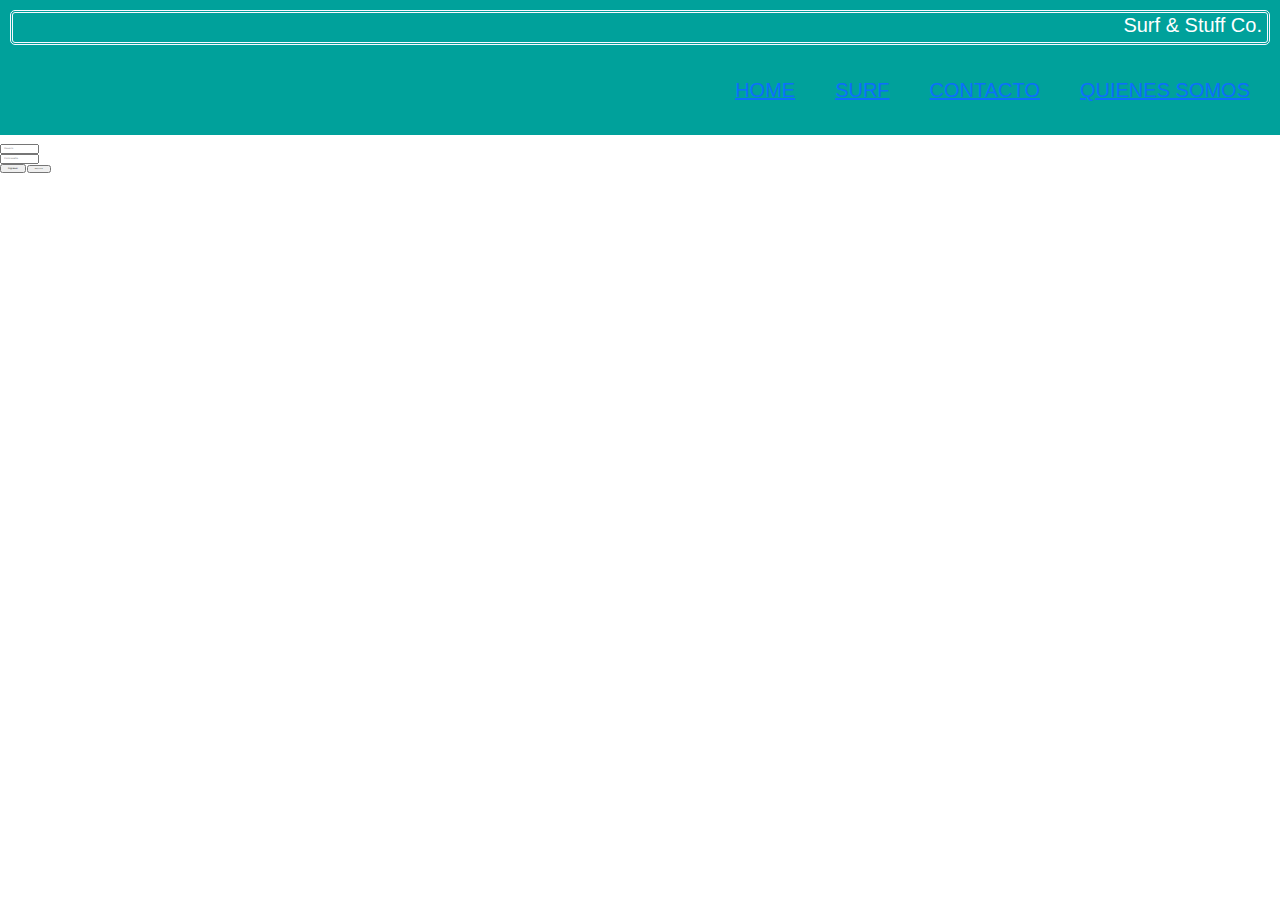
==== login.html @ 850c6b55 "Add files via upload" ====
<!DOCTYPE html>
<html lang="es">
<head>
    <meta charset="UTF-8">
    <meta name="viewport" content="width=device-width, initial-scale=1.0">
    
    <link href="https://cdn.jsdelivr.net/npm/bootstrap@5.3.3/dist/css/bootstrap.min.css" rel="stylesheet" integrity="sha384-QWTKZyjpPEjISv5WaRU9OFeRpok6YctnYmDr5pNlyT2bRjXh0JMhjY6hW+ALEwIH" crossorigin="anonymous">
    <link rel="stylesheet" href="css/estilosSurfCov3.css">
    <!-- favicon -->
    <link rel="icon" href="img/logoaceleste.ico">

    <title>Login</title>
</head>
<header>             <!-- slider principal -->
    <div class="slideshow-container">
        <div class="mySlides transicion">
            <img src="./img/Surfing1.jpg" style="width:100%">
            <div class="texto">SURF</div>
        </div>


        <div class="mySlides transicion">
            <img src="./img/Surfing2.jpg" style="width:100%">
            <div class="texto">IS</div>
        </div>


        <div class="mySlides transicion">
            <img src="./img/Surfing3.jpg" style="width:100%">
            <div class="texto">FREEDOM</div>
        </div>
    </header>
<body>
    <script src="https://cdn.jsdelivr.net/npm/bootstrap@5.3.3/dist/js/bootstrap.bundle.min.js" integrity="sha384-YvpcrYf0tY3lHB60NNkmXc5s9fDVZLESaAA55NDzOxhy9GkcIdslK1eN7N6jIeHz" crossorigin="anonymous"></script>
        <main>
            </div>
                <br>

                <div class="formIngreso">
                    <form action="">                        
                        <input type="text" id="Usuario" required placeholder="Usuario"><br>
                        <input type="password" id="Contrasenia"required placeholder="Contraseña"><br>
                        <input type="button" id="Ingresar" value="Ingresar">
                        <a href="registro.html"><input type="button" id="Registrate" value="Registrate"></a>
                    </form>
                </div>
    </main>
<footer>

</footer>
<script src="./js/Scripts.js"></script>   
</body>

</html>
---- css/estilosSurfCov3.css ----
/* CONFIG GENERAL  */
* {
    font-size: 62.5%;
    box-sizing: border-box;
}


.contenedorGrid{
    margin: 15px;
    border: 1px;
    background-color: #FFFFFF;
    border-style:dashed;
    box-shadow: 20px 20px 50px 15px grey;
    /* margin: 20px; */
}




/* ---------------------------------------------------------------------------------- */

/* config HEADER - NAV */
nav {
    background-color: #00A19B;
    color: #FFFFFF;
    padding: 10px;
}

.titulo {
    font-size: 50px;
    border-style: double;
    border-radius: 5px;
    border-color: ghostwhite;
    display: flex;
    justify-content: end;
    padding-right: 5px;
    font-family: "Anta", sans-serif;
    font-weight: 400;
    font-style: normal;
}

.contenedornav {
    display: flex;
    justify-content: flex-end;
}

.anav {
    margin-top: 10px;
    font-size: 20px;
    font-family: "Mohave", sans-serif;
    font-weight: weight;
    font-style: normal;
    padding: 20px;
    border-color: whitesmoke;
}

.anav:hover {
    border-radius: 5px;
    background-color: #565F64;
}

.anav:visited {
    color: #FFFFFF;
}


/* ---------------------------------------------------------------------------------- */
/*  Config MAIN */

.contenedorMain {
    border-style: dashed;
}

h1 {
    font-size: 20px;
    font-family: "Kite One", sans-serif;
    font-weight: 400;
    font-style: normal;
    text-align: center;
}


h2 {
    font-size: 20px;
    font-family: "Kite One", sans-serif;
    font-weight: 400;
    font-style: normal;
}

/* section {
    font-size: 50px;
} */


p {
    font-size: 20px;
    font-family: "Kite One", sans-serif;
    font-weight: 400;
    font-style: normal;
}

ul{
    font-family: "Kite One", sans-serif;
    font-size: 20px;
}

img {
    width: 100%;
    height: 200px;
}

.contenedoriframe{
    padding: 20px;
    height: 600px;
    width: 50%;
}

h3 {
    font-size: 20px;
    color: #FFFFFF;
    font-family: "Mohave", sans-serif;
}


.Menutienda {
    display: flex;
    text-align: center;
    border: #565F64 2px solid;
    justify-content: space-between;
    align-items: center;
    font-family: "Mohave", sans-serif;  
}


.Dentrodetienda{
    display: flex;
    width: 400px;
    height: 400px;
    text-align: center;
    align-items: center;
    justify-content: center;
}
 

/* -- Estilos para stuff.html*/

#Titulo_productos {
    text-align: center;
    font-family: "Mohave", sans-serif;
    font-size: 24px;
}

.row {
    display: flex;
    flex-wrap: wrap;
}

.Seccion_tablas {
    flex: 30%;
    font-size: x-large;
    font-family: "Kite One", sans-serif;
    padding: 20px;
    text-align:start;
}

.Imagenes_tablas {
    flex: 70%;
    display: flex;
    background-color: white;
    padding: 20px; 
    font-family: "Mohave", sans-serif;
    text-align: center;
    padding: 10%;
    font-size: 30px; 
    display: grid;
    grid-template-columns: repeat(3, 1fr);
    grid-gap: 10px;
    grid-auto-rows: minmax(320px, auto);
}

.Imagenes_tablas > div {
    width: max-content;
    height: max-content;
    justify-content: center;
    padding-bottom: 2%;
}

.Imagenes_tablas > div > p {
    font-size: 20px;    
    color: #000000;
    margin: 5%;
    justify-content:center;  
}

.Imagenes_tablas > div > p> a{
    text-decoration: none;
    outline: none;
    padding: 2px 1px 0;
}

/* a:hover {background-color: #00A19B;}

@media screen and (max-width: 700px) {
    .row, .navbar {   
      flex-direction: column;
    }
  } */




/* ESTILOS SLIDER PRINCIPAL */

/* Slideshow container */
.slideshow-container {
    max-width: 100%;
    position: relative;
}

/* OCULTA LAS IMAGENES POR DEFAULF */
.mySlides {
    display: none;
}


/* texto imagenes slider */
.texto {
    color: #000000;
    font-family: "Kite One", sans-serif;
    font-size: 30px;
    padding: 8px 12px;
    position: absolute;
    bottom: 8px;
    width: 100%;
    text-align: center;
}

/* Animacion  */
.transicion {
    animation-name: transicion;
    animation-duration: 1.5s;
}

@keyframes transicion {
    from {
        opacity: .4
    }

    to {
        opacity: 1
    }
}

/* ESTILOS FORMULARIO */

.contenedorform{
    display: flex;
    font-size: 40px;
    justify-content: center;
}

.form{
    font-family: "Kite One", sans-serif;
    border: 1px dotted;
    padding: 10px;
    display: flex;
    flex-direction: column;
    margin-bottom: 10px;

}

.enviarbtn{
    color: #FFFFFF;
    background-color: #000000;
    width: 100px;

}

.borrarbtn{
    margin-top: 5px;
    color: #FFFFFF;
    background-color: #000000;
    width: 100px;
}

/* ---------------------------------------------------------------------------------- */
/* config FOOTER */

.contendenorfooter {
    display: flex;
    justify-content: center;
    background-color: #00A19B;
    padding: 20px;
}

.afooter {
    font-size: 20px;
    font-family: "Mohave", sans-serif;
    font-weight: weight;
    font-style: normal;
    padding: 10px;
    border-color: whitesmoke;
}

.afooter:hover {
    border-radius: 5px;
    background-color: #565F64
}

.afooter:visited {
    color: #FFFFFF;
}



/* ---------------------------------------------------------------------------------- */
/* MEDIA QUERYS PARA DISEÑO RESPONSIVE* */

/* Small devices (portrait tablets and large phones, 600px and up) */
@media only screen and (min-width: 600px) {
    .contenedorGrid {
        background-color: #FFFFFF;
    }

    
}

/* Medium devices (landscape tablets, 768px and up) */
@media only screen and (min-width: 768px) {
    .contenedorGrid {
        background-color: #FFFFFF;
    }
}

/* Large devices (laptops/desktops, 992px and up) */
@media only screen and (min-width: 992px) {
    .contenedorGrid {
        background-color: #FFFFFF;
    }
}

/* Extra large devices (large laptops and desktops, 1200px and up) */
@media only screen and (min-width: 1200px) {
    .contenedorGrid {
        background-color: #FFFFFF;
    }
}
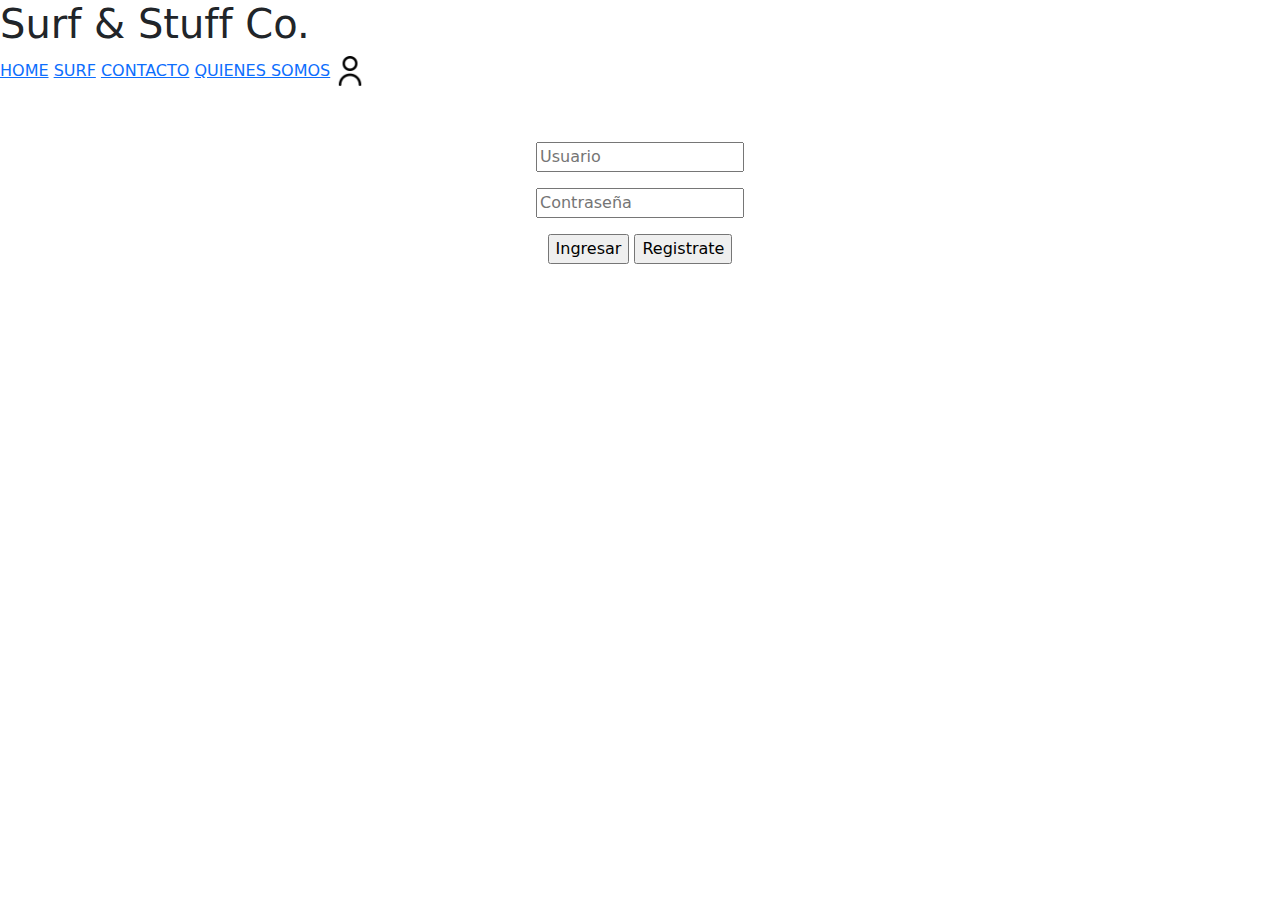
==== commit 8e01af9e: "Update login.html" ====
--- a/login.html
+++ b/login.html
@@ -3,47 +3,49 @@
 <head>
     <meta charset="UTF-8">
     <meta name="viewport" content="width=device-width, initial-scale=1.0">
-    
+    <link rel="stylesheet" href="css/login.css">
     <link href="https://cdn.jsdelivr.net/npm/bootstrap@5.3.3/dist/css/bootstrap.min.css" rel="stylesheet" integrity="sha384-QWTKZyjpPEjISv5WaRU9OFeRpok6YctnYmDr5pNlyT2bRjXh0JMhjY6hW+ALEwIH" crossorigin="anonymous">
-    <link rel="stylesheet" href="css/estilosSurfCov3.css">
+       
     <!-- favicon -->
     <link rel="icon" href="img/logoaceleste.ico">
-
-    <title>Login</title>
-</head>
-<header>             <!-- slider principal -->
-    <div class="slideshow-container">
-        <div class="mySlides transicion">
-            <img src="./img/Surfing1.jpg" style="width:100%">
-            <div class="texto">SURF</div>
-        </div>
+            <!-- fuentes -->
 
 
-        <div class="mySlides transicion">
-            <img src="./img/Surfing2.jpg" style="width:100%">
-            <div class="texto">IS</div>
-        </div>
+    <!-- TITULO -->
+    <link rel="preconnect" href="https://fonts.googleapis.com">
+    <link rel="preconnect" href="https://fonts.gstatic.com" crossorigin>
+    <link href="https://fonts.googleapis.com/css2?family=Anta&display=swap" rel="stylesheet">
 
 
-        <div class="mySlides transicion">
-            <img src="./img/Surfing3.jpg" style="width:100%">
-            <div class="texto">FREEDOM</div>
+    <!-- fuentes nav y footer -->
+    <link rel="preconnect" href="https://fonts.googleapis.com">
+    <link rel="preconnect" href="https://fonts.gstatic.com" crossorigin>
+    <link
+        href="https://fonts.googleapis.com/css2?family=Big+Shoulders+Inline+Display:wght@100..900&family=Mohave:ital,wght@0,300..700;1,300..700&display=swap"
+    rel="stylesheet">
+
+
+    <!-- fuente main -->
+    <link rel="preconnect" href="https://fonts.googleapis.com">
+    <link rel="preconnect" href="https://fonts.gstatic.com" crossorigin>
+    <link href="https://fonts.googleapis.com/css2?family=Kite+One&display=swap" rel="stylesheet">
+
+    <title>Iniciar Sesión</title>
+</head>
+<header> 
+
+</header>
+<body>
+    <main>
+        <section><div class="text-center my-5">
+            <form id="formIngreso">                        
+                <input class="my-2"type="text" id="Usuario" required placeholder="Usuario"><br>
+                <input class="my-2"type="password" id="Contrasenia"required placeholder="Contraseña"><br>
+                <input class="my-2"type="button" onclick="validar()" id="Ingresar" value="Ingresar">
+                <a href="registro.html"><input type="button" id="Registrate" value="Registrate"></a>
+            </form>
         </div>
-    </header>
-<body>
-    <script src="https://cdn.jsdelivr.net/npm/bootstrap@5.3.3/dist/js/bootstrap.bundle.min.js" integrity="sha384-YvpcrYf0tY3lHB60NNkmXc5s9fDVZLESaAA55NDzOxhy9GkcIdslK1eN7N6jIeHz" crossorigin="anonymous"></script>
-        <main>
-            </div>
-                <br>
-
-                <div class="formIngreso">
-                    <form action="">                        
-                        <input type="text" id="Usuario" required placeholder="Usuario"><br>
-                        <input type="password" id="Contrasenia"required placeholder="Contraseña"><br>
-                        <input type="button" id="Ingresar" value="Ingresar">
-                        <a href="registro.html"><input type="button" id="Registrate" value="Registrate"></a>
-                    </form>
-                </div>
+        </section>
     </main>
 <footer>
 
@@ -51,4 +53,4 @@
 <script src="./js/Scripts.js"></script>   
 </body>
 
-</html>+</html>
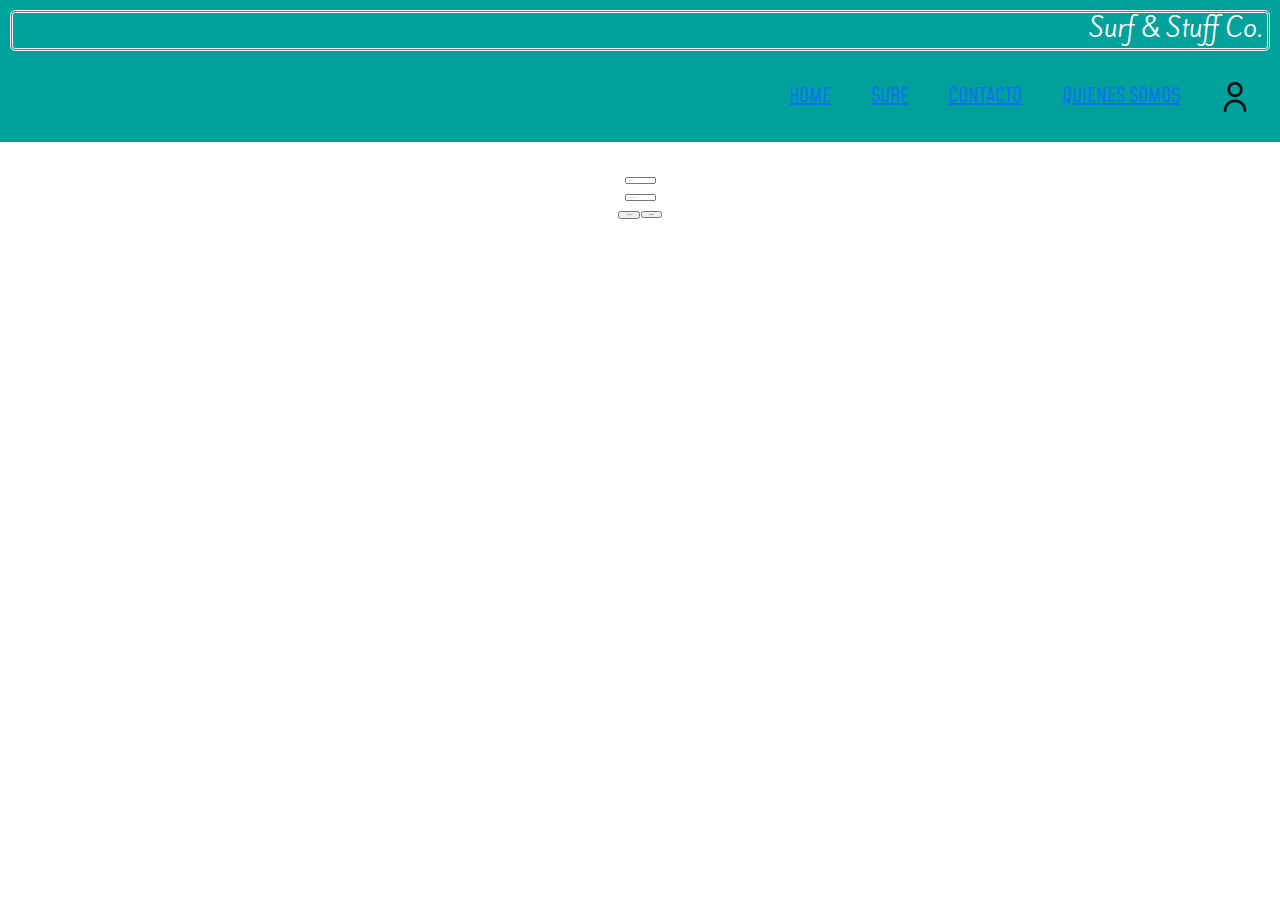
==== commit cc6b6cf3: "Update login.html" ====
--- a/login.html
+++ b/login.html
@@ -3,7 +3,7 @@
 <head>
     <meta charset="UTF-8">
     <meta name="viewport" content="width=device-width, initial-scale=1.0">
-    <link rel="stylesheet" href="css/login.css">
+    <link rel="stylesheet" href="css/estilosSurfCov3.css">
     <link href="https://cdn.jsdelivr.net/npm/bootstrap@5.3.3/dist/css/bootstrap.min.css" rel="stylesheet" integrity="sha384-QWTKZyjpPEjISv5WaRU9OFeRpok6YctnYmDr5pNlyT2bRjXh0JMhjY6hW+ALEwIH" crossorigin="anonymous">
        
     <!-- favicon -->
--- a/css/estilosSurfCov3.css
+++ b/css/estilosSurfCov3.css
@@ -0,0 +1,351 @@
+/* CONFIG GENERAL  */
+* {
+    font-size: 62.5%;
+    box-sizing: border-box;
+}
+
+
+.contenedorGrid{
+    margin: 15px;
+    border: 1px;
+    background-color: #FFFFFF;
+    border-style:dashed;
+    box-shadow: 20px 20px 50px 15px grey;
+    /* margin: 20px; */
+}
+
+
+
+
+/* ---------------------------------------------------------------------------------- */
+
+/* config HEADER - NAV */
+nav {
+    background-color: #00A19B;
+    color: #FFFFFF;
+    padding: 10px;
+}
+
+.titulo {
+    font-size: 50px;
+    border-style: double;
+    border-radius: 5px;
+    border-color: ghostwhite;
+    display: flex;
+    justify-content: end;
+    padding-right: 5px;
+    font-family: "Anta", sans-serif;
+    font-weight: 400;
+    font-style: normal;
+}
+
+.contenedornav {
+    display: flex;
+    justify-content: flex-end;
+}
+
+.anav {
+    margin-top: 10px;
+    font-size: 20px;
+    font-family: "Mohave", sans-serif;
+    font-weight: weight;
+    font-style: normal;
+    padding: 20px;
+    border-color: whitesmoke;
+}
+
+.anav:hover {
+    border-radius: 5px;
+    background-color: #565F64;
+}
+
+.anav:visited {
+    color: #FFFFFF;
+}
+
+#icoLog{
+    width: 30px !important;
+    height: auto !important;
+}
+
+/* ---------------------------------------------------------------------------------- */
+/*  Config MAIN */
+
+.contenedorMain {
+    border-style: dashed;
+}
+
+h1 {
+    font-size: 20px;
+    font-family: "Kite One", sans-serif;
+    font-weight: 400;
+    font-style: normal;
+    text-align: center;
+}
+
+
+h2 {
+    font-size: 20px;
+    font-family: "Kite One", sans-serif;
+    font-weight: 400;
+    font-style: normal;
+}
+
+/* section {
+    font-size: 50px;
+} */
+
+
+p {
+    font-size: 20px;
+    font-family: "Kite One", sans-serif;
+    font-weight: 400;
+    font-style: normal;
+}
+
+ul{
+    font-family: "Kite One", sans-serif;
+    font-size: 20px;
+}
+
+img {
+    width: 100%;
+    height: 200px;
+}
+
+.contenedoriframe{
+    padding: 20px;
+    height: 600px;
+    width: 50%;
+}
+
+h3 {
+    font-size: 20px;
+    color: #FFFFFF;
+    font-family: "Mohave", sans-serif;
+}
+
+
+.Menutienda {
+    display: flex;
+    text-align: center;
+    border: #565F64 2px solid;
+    justify-content: space-between;
+    align-items: center;
+    font-family: "Mohave", sans-serif;  
+}
+
+
+.Dentrodetienda{
+    display: flex;
+    width: 400px;
+    height: 400px;
+    text-align: center;
+    align-items: center;
+    justify-content: center;
+}
+ 
+
+/* -- Estilos para stuff.html*/
+
+#Titulo_productos {
+    text-align: center;
+    font-family: "Mohave", sans-serif;
+    font-size: 24px;
+}
+
+.row {
+    display: flex;
+    flex-wrap: wrap;
+}
+
+.Seccion_tablas {
+    flex: 30%;
+    font-size: x-large;
+    font-family: "Kite One", sans-serif;
+    padding: 20px;
+    text-align:start;
+}
+
+.Imagenes_tablas {
+    flex: 70%;
+    display: flex;
+    background-color: white;
+    padding: 20px; 
+    font-family: "Mohave", sans-serif;
+    text-align: center;
+    padding: 10%;
+    font-size: 30px; 
+    display: grid;
+    grid-template-columns: repeat(3, 1fr);
+    grid-gap: 10px;
+    grid-auto-rows: minmax(320px, auto);
+}
+
+.Imagenes_tablas > div {
+    width: max-content;
+    height: max-content;
+    justify-content: center;
+    padding-bottom: 2%;
+}
+
+.Imagenes_tablas > div > p {
+    font-size: 20px;    
+    color: #000000;
+    margin: 5%;
+    justify-content:center;  
+}
+
+.Imagenes_tablas > div > p> a{
+    text-decoration: none;
+    outline: none;
+    padding: 2px 1px 0;
+}
+
+/* a:hover {background-color: #00A19B;}
+
+@media screen and (max-width: 700px) {
+    .row, .navbar {   
+      flex-direction: column;
+    }
+  } */
+
+
+
+
+/* ESTILOS SLIDER PRINCIPAL */
+
+/* Slideshow container */
+.slideshow-container {
+    max-width: 100%;
+    position: relative;
+}
+
+/* OCULTA LAS IMAGENES POR DEFAULF */
+.mySlides {
+    display: none;
+}
+
+
+/* texto imagenes slider */
+.texto {
+    color: #000000;
+    font-family: "Kite One", sans-serif;
+    font-size: 30px;
+    padding: 8px 12px;
+    position: absolute;
+    bottom: 8px;
+    width: 100%;
+    text-align: center;
+}
+
+/* Animacion  */
+.transicion {
+    animation-name: transicion;
+    animation-duration: 1.5s;
+}
+
+@keyframes transicion {
+    from {
+        opacity: .4
+    }
+
+    to {
+        opacity: 1
+    }
+}
+
+/* ESTILOS FORMULARIO */
+
+.contenedorform{
+    display: flex;
+    font-size: 40px;
+    justify-content: center;
+}
+
+.form{
+    font-family: "Kite One", sans-serif;
+    border: 1px dotted;
+    padding: 10px;
+    display: flex;
+    flex-direction: column;
+    margin-bottom: 10px;
+
+}
+
+.enviarbtn{
+    color: #FFFFFF;
+    background-color: #000000;
+    width: 100px;
+
+}
+
+.borrarbtn{
+    margin-top: 5px;
+    color: #FFFFFF;
+    background-color: #000000;
+    width: 100px;
+}
+
+/* ---------------------------------------------------------------------------------- */
+/* config FOOTER */
+
+.contendenorfooter {
+    display: flex;
+    justify-content: center;
+    background-color: #00A19B;
+    padding: 20px;
+}
+
+.afooter {
+    font-size: 20px;
+    font-family: "Mohave", sans-serif;
+    font-weight: weight;
+    font-style: normal;
+    padding: 10px;
+    border-color: whitesmoke;
+}
+
+.afooter:hover {
+    border-radius: 5px;
+    background-color: #565F64
+}
+
+.afooter:visited {
+    color: #FFFFFF;
+}
+
+
+
+/* ---------------------------------------------------------------------------------- */
+/* MEDIA QUERYS PARA DISEÑO RESPONSIVE* */
+
+/* Small devices (portrait tablets and large phones, 600px and up) */
+@media only screen and (min-width: 600px) {
+    .contenedorGrid {
+        background-color: #FFFFFF;
+    }
+
+    
+}
+
+/* Medium devices (landscape tablets, 768px and up) */
+@media only screen and (min-width: 768px) {
+    .contenedorGrid {
+        background-color: #FFFFFF;
+    }
+}
+
+/* Large devices (laptops/desktops, 992px and up) */
+@media only screen and (min-width: 992px) {
+    .contenedorGrid {
+        background-color: #FFFFFF;
+    }
+}
+
+/* Extra large devices (large laptops and desktops, 1200px and up) */
+@media only screen and (min-width: 1200px) {
+    .contenedorGrid {
+        background-color: #FFFFFF;
+    }
+}
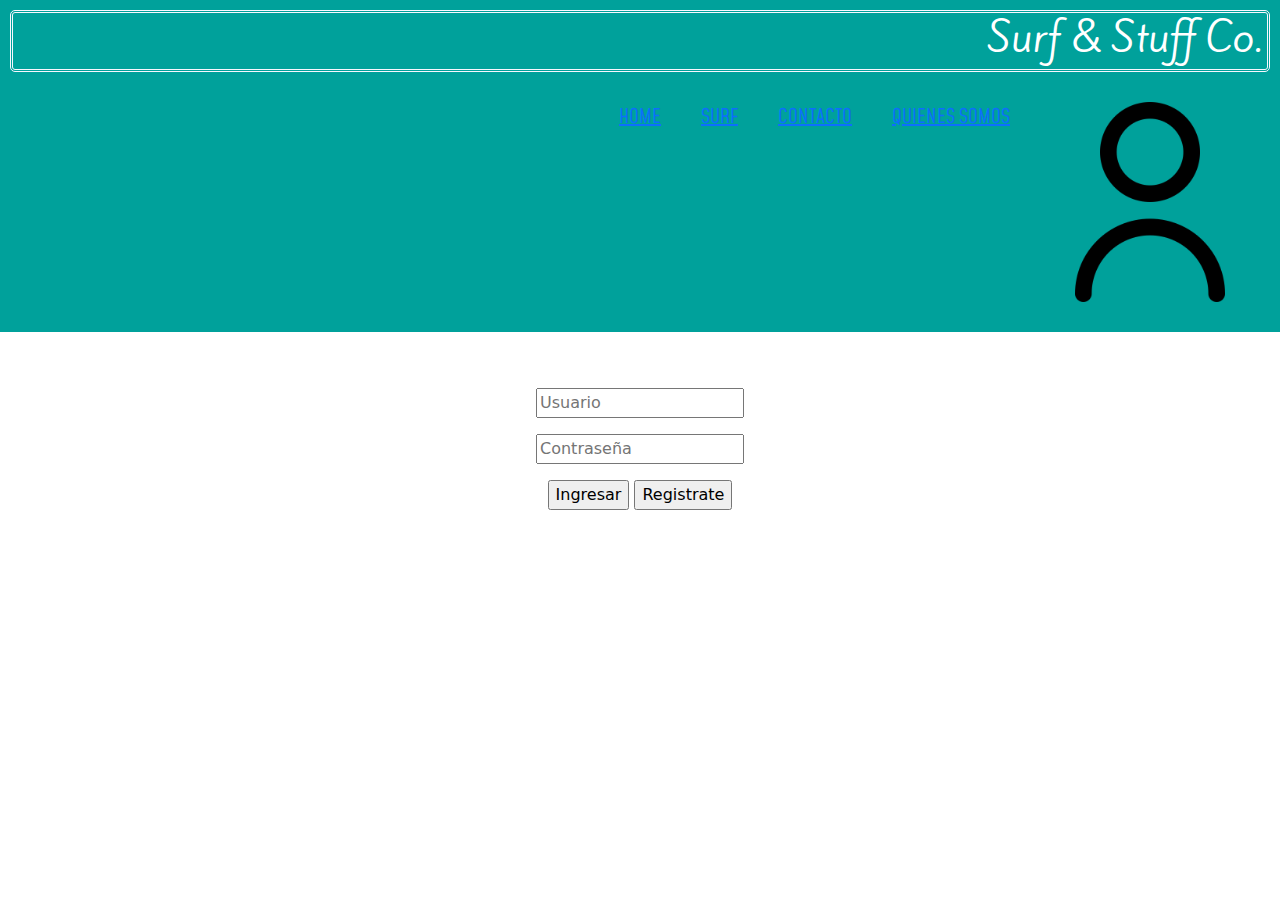
==== commit c37772d4: "Update login.html" ====
--- a/login.html
+++ b/login.html
@@ -3,7 +3,7 @@
 <head>
     <meta charset="UTF-8">
     <meta name="viewport" content="width=device-width, initial-scale=1.0">
-    <link rel="stylesheet" href="css/estilosSurfCov3.css">
+    <link rel="stylesheet" href="css/login.css">
     <link href="https://cdn.jsdelivr.net/npm/bootstrap@5.3.3/dist/css/bootstrap.min.css" rel="stylesheet" integrity="sha384-QWTKZyjpPEjISv5WaRU9OFeRpok6YctnYmDr5pNlyT2bRjXh0JMhjY6hW+ALEwIH" crossorigin="anonymous">
        
     <!-- favicon -->
--- a/css/login.css
+++ b/css/login.css
@@ -0,0 +1,170 @@
+.contenedorGrid{
+    margin: 15px;
+    border: 1px;
+    background-color: #FFFFFF;
+    border-style:dashed;
+    box-shadow: 20px 20px 50px 15px grey;
+    /* margin: 20px; */
+}
+
+/* ---------------------------------------------------------------------------------- */
+
+/* config HEADER - NAV */
+nav {
+    background-color: #00A19B;
+    color: #FFFFFF;
+    padding: 10px;
+}
+
+.titulo {
+    font-size: 50px;
+    border-style: double;
+    border-radius: 5px;
+    border-color: ghostwhite;
+    display: flex;
+    justify-content: end;
+    padding-right: 5px;
+    font-family: "Anta", sans-serif;
+    font-weight: 400;
+    font-style: normal;
+}
+
+.contenedornav {
+    display: flex;
+    justify-content: flex-end;
+}
+
+.anav {
+    margin-top: 10px;
+    font-size: 20px;
+    font-family: "Mohave", sans-serif;
+    font-weight: weight;
+    font-style: normal;
+    padding: 20px;
+    border-color: whitesmoke;
+}
+
+.anav:hover {
+    border-radius: 5px;
+    background-color: #565F64;
+}
+
+.anav:visited {
+    color: #FFFFFF;
+}
+
+
+/* ---------------------------------------------------------------------------------- */
+/*  Config MAIN */
+
+.contenedorMain {
+    border-style: dashed;
+}
+
+h1 {
+    font-size: 20px;
+    font-family: "Kite One", sans-serif;
+    font-weight: 400;
+    font-style: normal;
+    text-align: center;
+}
+
+
+h2 {
+    font-size: 20px;
+    font-family: "Kite One", sans-serif;
+    font-weight: 400;
+    font-style: normal;
+}
+
+/* section {
+    font-size: 50px;
+} */
+
+
+p {
+    font-size: 20px;
+    font-family: "Kite One", sans-serif;
+    font-weight: 400;
+    font-style: normal;
+}
+
+ul{
+    font-family: "Kite One", sans-serif;
+    font-size: 20px;
+}
+
+img {
+    width: 100%;
+    height: 200px;
+}
+
+.contenedoriframe{
+    padding: 20px;
+    height: 600px;
+    width: 50%;
+}
+
+h3 {
+    font-size: 20px;
+    color: #FFFFFF;
+    font-family: "Mohave", sans-serif;
+}
+
+
+.Menutienda {
+    display: flex;
+    text-align: center;
+    border: #565F64 2px solid;
+    justify-content: space-between;
+    align-items: center;
+    font-family: "Mohave", sans-serif;  
+}
+
+
+.Dentrodetienda{
+    display: flex;
+    width: 400px;
+    height: 400px;
+    text-align: center;
+    align-items: center;
+    justify-content: center;
+}
+ 
+
+/* a:hover {background-color: #00A19B;}
+
+@media screen and (max-width: 700px) {
+    .row, .navbar {   
+      flex-direction: column;
+    }
+  } */
+
+
+/* ---------------------------------------------------------------------------------- */
+/* config FOOTER */
+
+.contendenorfooter {
+    display: flex;
+    justify-content: center;
+    background-color: #00A19B;
+    padding: 20px;
+}
+
+.afooter {
+    font-size: 20px;
+    font-family: "Mohave", sans-serif;
+    font-weight: weight;
+    font-style: normal;
+    padding: 10px;
+    border-color: whitesmoke;
+}
+
+.afooter:hover {
+    border-radius: 5px;
+    background-color: #565F64
+}
+
+.afooter:visited {
+    color: #FFFFFF;
+}
